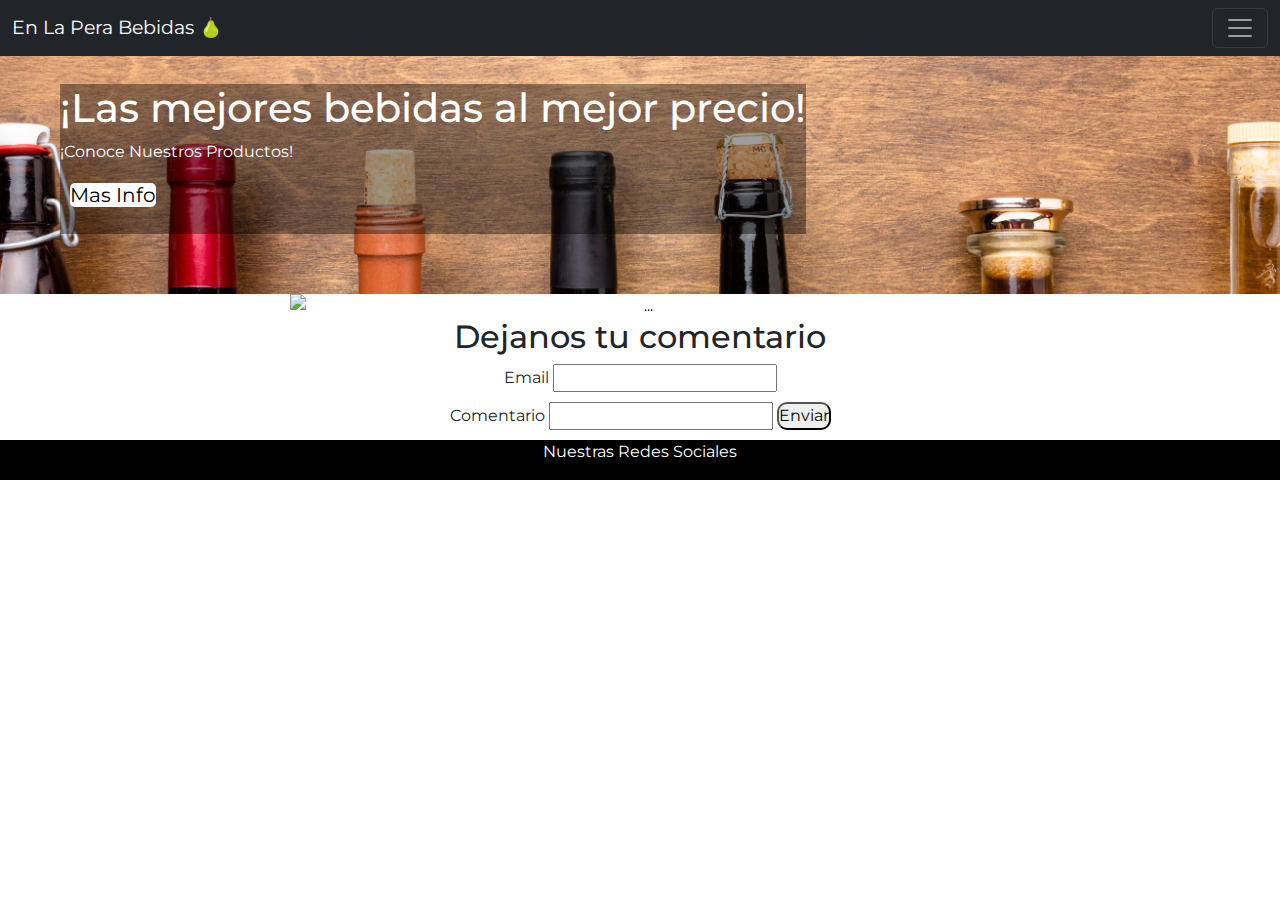
==== index.html @ 12a48b92 "index terminado primer commit" ====
<!DOCTYPE html>
<html lang="en">
<head>
    <meta charset="UTF-8">
    <meta name="viewport" content="width=device-width, initial-scale=1.0">
    <title>En la Pera Bebidas 🍐 </title>

    <!--BOOTSTRAP-->
    <link href="https://cdn.jsdelivr.net/npm/bootstrap@5.3.3/dist/css/bootstrap.min.css" rel="stylesheet" integrity="sha384-QWTKZyjpPEjISv5WaRU9OFeRpok6YctnYmDr5pNlyT2bRjXh0JMhjY6hW+ALEwIH" crossorigin="anonymous">
    <!--BOOTSTRAP-->

    <!--FONTAWASOME-->
    <link rel="stylesheet" href="https://cdnjs.cloudflare.com/ajax/libs/font-awesome/6.7.1/css/all.min.css" integrity="sha512-5Hs3dF2AEPkpNAR7UiOHba+lRSJNeM2ECkwxUIxC1Q/FLycGTbNapWXB4tP889k5T5Ju8fs4b1P5z/iB4nMfSQ==" crossorigin="anonymous" referrerpolicy="no-referrer" />
    <!--FONTAWASOME-->


    <!--HOJA DE ESTILOS-->
    <link rel="stylesheet" href="estilos.css">
    <!--HOJA DE ESTILOS-->
</head>


<body>


    <!--Barra de navegación-->
    <nav class="navbar navbar-dark bg-dark fixed-top">
        <div class="container-fluid">
        <a class="navbar-brand" href="#">En La Pera Bebidas 🍐</a>
        <button class="navbar-toggler" type="button" data-bs-toggle="offcanvas" data-bs-target="#offcanvasDarkNavbar" aria-controls="offcanvasDarkNavbar" aria-label="Toggle navigation">
            <span class="navbar-toggler-icon"></span>
        </button>
        <div class="offcanvas offcanvas-end text-bg-dark" tabindex="-1" id="offcanvasDarkNavbar" aria-labelledby="offcanvasDarkNavbarLabel">
            <div class="offcanvas-header">
            <h5 class="offcanvas-title" id="offcanvasDarkNavbarLabel">Bienvenido</h5>
            <button type="button" class="btn-close btn-close-white" data-bs-dismiss="offcanvas" aria-label="Close"></button>
            </div>
            <div class="offcanvas-body">
            <ul class="navbar-nav justify-content-end flex-grow-1 pe-3">
                <li class="nav-item">
                    <a class="nav-link active" aria-current="page" href="#">Inicio</a>
                </li>
                <li class="nav-item">
                    <a class="nav-link" href="./pestañas/contacto.html">Contacto</a>
                </li>
                <li class="nav-item">
                    <a class="nav-link" href="./pestañas/productos.html">Productos</a>
                </li>
                <li class="nav-item">
                    <a class="nav-link" href="./pestañas/servicios.html">Servicios</a>
                </li>
                <li class="nav-item">
                    <a class="nav-link" href="./pestañas/sobre-nosotros.html">Sobre Nosotros</a>
                </li>
            </ul>
            </div>
        </div>
        </div>
    </nav>
    <!--Barra de navegación-->
    <br>

    <div class="promocion img-fluid">
        <div class="promocion-texto">
            <h1>¡Las mejores bebidas al mejor precio!</h1>
            <p>¡Conoce Nuestros Productos!</p>
            <a href="" class="boton-promocion">Mas Info</a>
        </div>
    </div>

    <!--SLIDER-->
    <div id="carouselExampleAutoplaying" class="carousel slide " data-bs-ride="carousel">
        <div class="carousel-inner">
        <div class="carousel-item active">
            <img src="https://acdn.mitiendanube.com/stores/835/701/products/fernet-branca-aperitivo-1000-ml1-f361be27b92a8c5e0b16661028118789-1024-1024.webp" class="d-block w-100 img-fluid text-center mx-auto" alt="...">
        </div>
        <div class="carousel-item">
            <img src="https://acdn.mitiendanube.com/stores/835/701/products/gancia-americano-aperitivo-950ml11-bf7834f088aa34805b16661029164377-1024-1024.webp" class="d-block w-100 mx-auto" alt="...">
        </div>
        <div class="carousel-item">
            <img src="https://acdn.mitiendanube.com/stores/835/701/products/bombay-sapphire-gin-1000-ml1-e7caeaaa949bb46e3016660935183610-1024-1024.webp" class="d-block w-100 mx-auto" alt="...">
        </div>
        <div class="carousel-item">
            <img src="https://acdn.mitiendanube.com/stores/835/701/products/absolut-vodka-700-ml1-0e53d51eeb7dec82e016932519289590-1024-1024.webp" class="d-block w-100 mx-auto" alt="...">
        </div>
        <div class="carousel-item">
            <img src="https://acdn.mitiendanube.com/stores/835/701/products/jack-daniel_s-whisky-750-ml1-7ebaf76a524601abbf16660979325572-1024-1024.webp" class="d-block w-100 mx-auto" alt="...">
        </div>
        

    </div>
        <button class="carousel-control-prev " type="button" data-bs-target="#carouselExampleAutoplaying" data-bs-slide="prev">
        <span class="carousel-control-prev " aria-hidden="true"></span>
        <i class="fa-solid fa-chevron-right fa-flip-horizontal fa-2xl" style="color: #000000;"></i>
        </button>
        <button class="carousel-control-next" type="button" data-bs-target="#carouselExampleAutoplaying" data-bs-slide="next">
        <span class="carousel-control" aria-hidden="true"></span>
        <i class="fa-solid fa-chevron-right fa-2xl" style="color: #000000;"></i>
        </button>
    </div>
    <!--SLIDER-->




    <!--INFORMACION DEL BODY-->
    <form class="info-body">
        <h2>Dejanos tu comentario</h2>
        <label for="email">Email</label>
        <input type="text">
        <br>
        <label for="comentario">Comentario</label>
        <input type="text">
        <button class="boton-formulario">Enviar</button>

    </form>
    
    <!--INFORMACION DEL BODY-->



    <!--FOOTER-->
    <footer class="footer">
        <p>Nuestras Redes Sociales</p>
    <div class="redes">
        <div class="">
            <a href="" class="icono">
                <i class="fa-brands fa-square-facebook"></i>
            </a>
        </div>
        <div class="">
            <a href="" class="icono">
                <i class="fa-brands fa-square-instagram"></i>
            </a>
        </div>
        <div class="">
            <a href="" class="icono">
                <i class="fa-brands fa-square-x-twitter"></i>
            </a>
        </div>
    </div>
    </footer>
    <!--FOOTER-->


    <script src="https://cdn.jsdelivr.net/npm/bootstrap@5.3.3/dist/js/bootstrap.bundle.min.js" integrity="sha384-YvpcrYf0tY3lHB60NNkmXc5s9fDVZLESaAA55NDzOxhy9GkcIdslK1eN7N6jIeHz" crossorigin="anonymous"></script>
</body>
</html>
---- estilos.css ----
@import url('https://fonts.googleapis.com/css2?family=Montserrat:ital,wght@0,100..900;1,100..900&display=swap');





* {
    padding: 0;
    margin: 0;
    box-sizing: border-box;
    font-family: "Montserrat", sans-serif;
}


.navbar-brand{
    font-size: 19px;
}

/*PROMOCION INICIO*/
.promocion{
    padding: 60px;
    width:100vw;
    display: flex;
    align-items: center;
    justify-content:start;
    background: url(/multimedia/fotoinicio.jpg) no-repeat center center;
    background-size: cover;
    background-color: black;
}

.promocion-texto{
    color: white;
    background-color: rgba(0, 0, 0, 0.384);
    height: 150px;
}

.promocion-texto a{
    text-decoration: none;
    color: black;
    background-color: white;
    border-radius: 5px;
    height: 30px;
    font-size: 20px;
    margin-left: 10px;
}
/*PROMOCION INICIO*/


/*INFO BODY Y COMENTARIOS*/
.info-body{
    display: block;
    text-align: center;
}
.info-body button{
    margin-top: 10px;
    margin-bottom: 10px;
    border-radius: 10px;
}
/*INFO BODY Y COMENTARIOS*/

/*SLIDER INDEX*/
.slide{
    display: flex;
    align-items: center;
    justify-content: center;
}

.slide img {
    justify-content: center;
    max-width: 700px;
}
/*SLIDER INDEX*/

/*FOOTER*/
.footer {
    background-color: black;
    color: white;
    text-align: center;
}

.redes {
    display: flex;
    justify-content:center;
    font-size: 20px;
    gap: 50px;
}

.redes a {
    color: white;
    text-decoration: none;
}
/*FOOTER*/
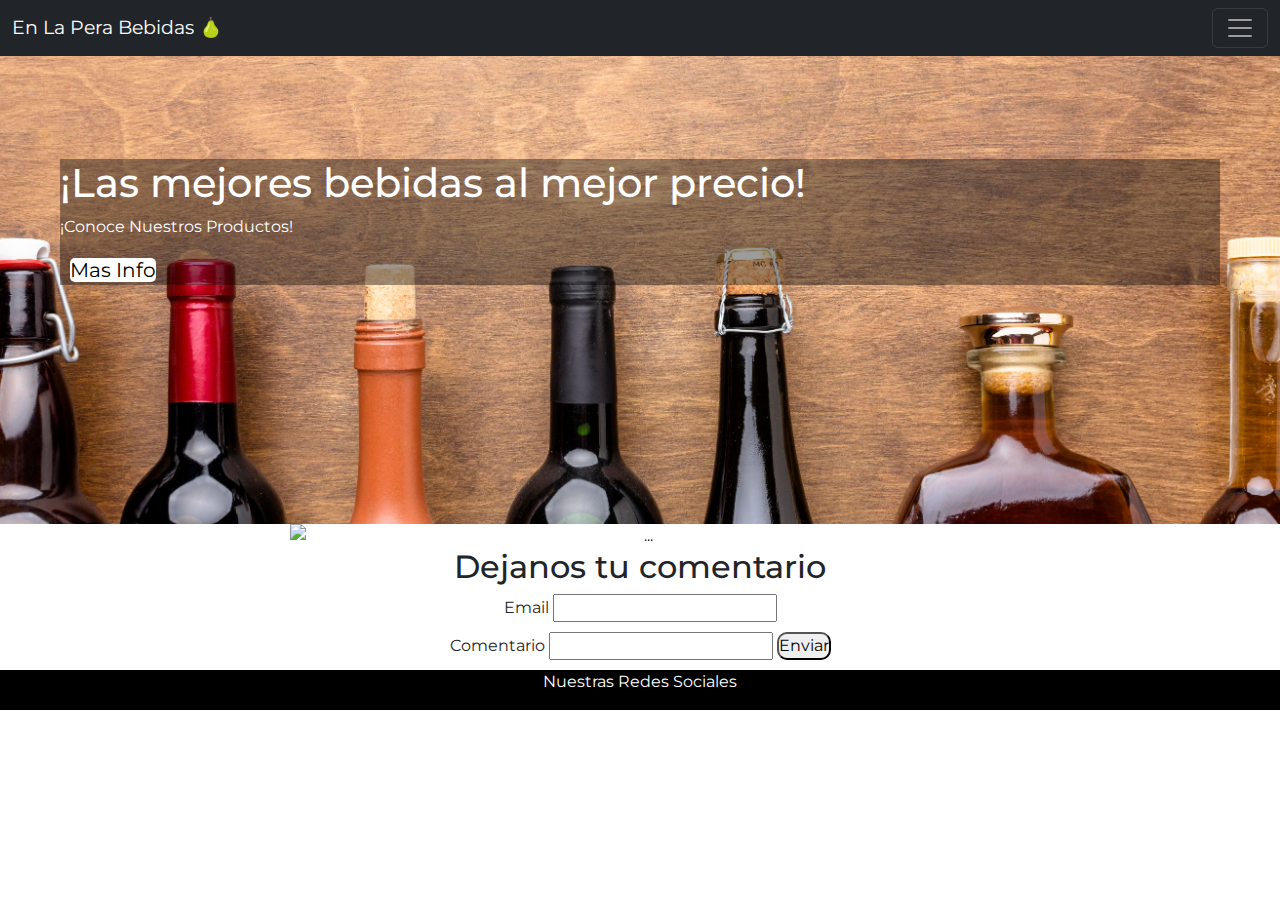
==== commit 40c1a3ca: "Hoja Servicios y retoques en index terminado" ====
--- a/index.html
+++ b/index.html
@@ -41,16 +41,16 @@
                     <a class="nav-link active" aria-current="page" href="#">Inicio</a>
                 </li>
                 <li class="nav-item">
-                    <a class="nav-link" href="./pestañas/contacto.html">Contacto</a>
+                    <a class="nav-link" href="./pestañas/productos.html">Productos</a>
                 </li>
                 <li class="nav-item">
-                    <a class="nav-link" href="./pestañas/productos.html">Productos</a>
+                    <a class="nav-link" href="./pestañas/sobre-nosotros.html">Sobre Nosotros</a>
                 </li>
                 <li class="nav-item">
                     <a class="nav-link" href="./pestañas/servicios.html">Servicios</a>
                 </li>
                 <li class="nav-item">
-                    <a class="nav-link" href="./pestañas/sobre-nosotros.html">Sobre Nosotros</a>
+                    <a class="nav-link" href="./pestañas/contacto.html">Contacto</a>
                 </li>
             </ul>
             </div>
@@ -60,11 +60,11 @@
     <!--Barra de navegación-->
     <br>
 
-    <div class="promocion img-fluid">
+    <div class="promocion">
         <div class="promocion-texto">
             <h1>¡Las mejores bebidas al mejor precio!</h1>
             <p>¡Conoce Nuestros Productos!</p>
-            <a href="" class="boton-promocion">Mas Info</a>
+            <a href="./pestañas/productos.html" class="boton-promocion">Mas Info</a>
         </div>
     </div>
 
--- a/estilos.css
+++ b/estilos.css
@@ -16,14 +16,15 @@
     font-size: 19px;
 }
 
-/*PROMOCION INICIO*/
+/*PROMOCION INICIO INDEX*/
 .promocion{
     padding: 60px;
     width:100vw;
-    display: flex;
+    min-height: 500px;
+    max-height: 1200px;
     align-items: center;
     justify-content:start;
-    background: url(/multimedia/fotoinicio.jpg) no-repeat center center;
+    background: url(/multimedia/fotoinicio.jpg) center center ;
     background-size: cover;
     background-color: black;
 }
@@ -31,7 +32,9 @@
 .promocion-texto{
     color: white;
     background-color: rgba(0, 0, 0, 0.384);
-    height: 150px;
+    padding: 0;
+    height: auto;
+    margin-top: 75px;
 }
 
 .promocion-texto a{
@@ -43,10 +46,10 @@
     font-size: 20px;
     margin-left: 10px;
 }
-/*PROMOCION INICIO*/
-
-
-/*INFO BODY Y COMENTARIOS*/
+/*PROMOCION INICIO INDEX*/
+
+
+/*INFO BODY Y COMENTARIOS INDEX*/
 .info-body{
     display: block;
     text-align: center;
@@ -56,20 +59,168 @@
     margin-bottom: 10px;
     border-radius: 10px;
 }
-/*INFO BODY Y COMENTARIOS*/
-
-/*SLIDER INDEX*/
+/*INFO BODY Y COMENTARIOS INDEX*/
+
+/*SLIDER*/
 .slide{
     display: flex;
     align-items: center;
+}
+
+.slide img {
+    max-width: 700px;
+}
+/*SLIDER*/
+
+/*ENCABEZADO PRODUCTOS*/
+.encabezado{
+    margin-top: 55px;
+    text-align: center;
+    background-color: rgb(160, 159, 159)
+}
+
+.encabezado h1{
+    text-decoration:underline;
+    font-weight: bolder;
+}
+/*ENCABEZADO PRODUCTOS*/
+
+/*PROMOCION PRODUCTOS*/
+.promoproductos { 
+    text-align: center;
+    text-decoration: underline;
+    background-color: rgb(160, 159, 159)
+}
+
+.descripcionproducto{
+    display: -webkit-box;
+    -webkit-box-orient: vertical;
+    line-clamp: 2;
+    -webkit-line-clamp: 2;
+    overflow: hidden;
+    text-align: center;
+}
+
+.descripcionproducto:hover{
+    display: block;
+}
+
+.contenedorproductos{
+    display: flex;
     justify-content: center;
-}
-
-.slide img {
+    align-items: center;
+    flex-wrap: wrap;
+    margin-bottom: 10px;
+}
+
+.contenedorproductos button{
+    margin-top: 10px;
+    margin-bottom: 10px;
+    border-radius: 10px;
+}
+
+.contenedorproductos img{
+    max-width: 600px;
+}
+/*PROMOCION PRODUCTOS*/
+
+/*HOJA SOBRENOSOTROS*/
+.contenedorcreador{
+    width: 100%;
+    background-color: rgb(160, 159, 159);
+    padding: 2px;
+    margin-top: 55px;
+    display: grid;
+    grid-template-columns: repeat(6, 1fr);
+    grid-template-rows: repeat(5, 75px);
+    grid-gap: 30px;
+}
+
+.contenedortexto1{
+    grid-column:1/7;
+    text-align: center;
+}
+
+.contenedorfoto{
+    background-image: url(./multimedia/fotocreador.jpeg);
+    border: 2px solid #000;
+    background-size: cover;
+    background-position: center;
+    grid-column: 2/6;
+    grid-row: 2/5;
+    border-radius: 20px;
+
+}
+
+.contenedortexto{
+    font-size: 16px;
+    text-align: center;
+    padding: 5px;
+    grid-column: 1/7;
+}
+
+.contenedormapa{
+    display: block;
+    flex-direction: row;
     justify-content: center;
-    max-width: 700px;
-}
-/*SLIDER INDEX*/
+    height: auto;
+    margin: 10px;
+    text-align: center;
+}
+
+.objetivos{
+    text-align: center;
+}
+
+.globos{
+    display: flex;
+    flex-wrap: wrap;
+    justify-content: center;
+    text-align: center;
+    gap: 10px;
+    margin-bottom: 5px;
+}
+.globo{
+    border: 3px solid #000;
+    width: 200px;
+    height: auto;
+    border-radius: 20px;
+    background-color: black;
+    color: white;
+}
+/*HOJA SOBRENOSOTROS*/
+
+
+/*HOJA SERVICIOS*/
+.servicios{
+    padding: 80px;
+    margin-top: 50px;
+    width:100vw;
+    height: 75vh;
+    align-items: center;
+    justify-content:start;
+    background: url(/multimedia/servicios.jpg) center center ;
+    background-size: cover;
+}
+
+.servicios-texto{
+    color: white;
+    background-color: rgba(0, 0, 0, 0.384);
+    padding: 0;
+    height: auto;
+    margin-top: 75px;
+}
+
+.servicios-texto a{
+    text-decoration: none;
+    color: black;
+    background-color: white;
+    border-radius: 5px;
+    height: 30px;
+    font-size: 20px;
+    margin-left: 10px;
+}
+/*HOJA SERVICIOS*/
 
 /*FOOTER*/
 .footer {
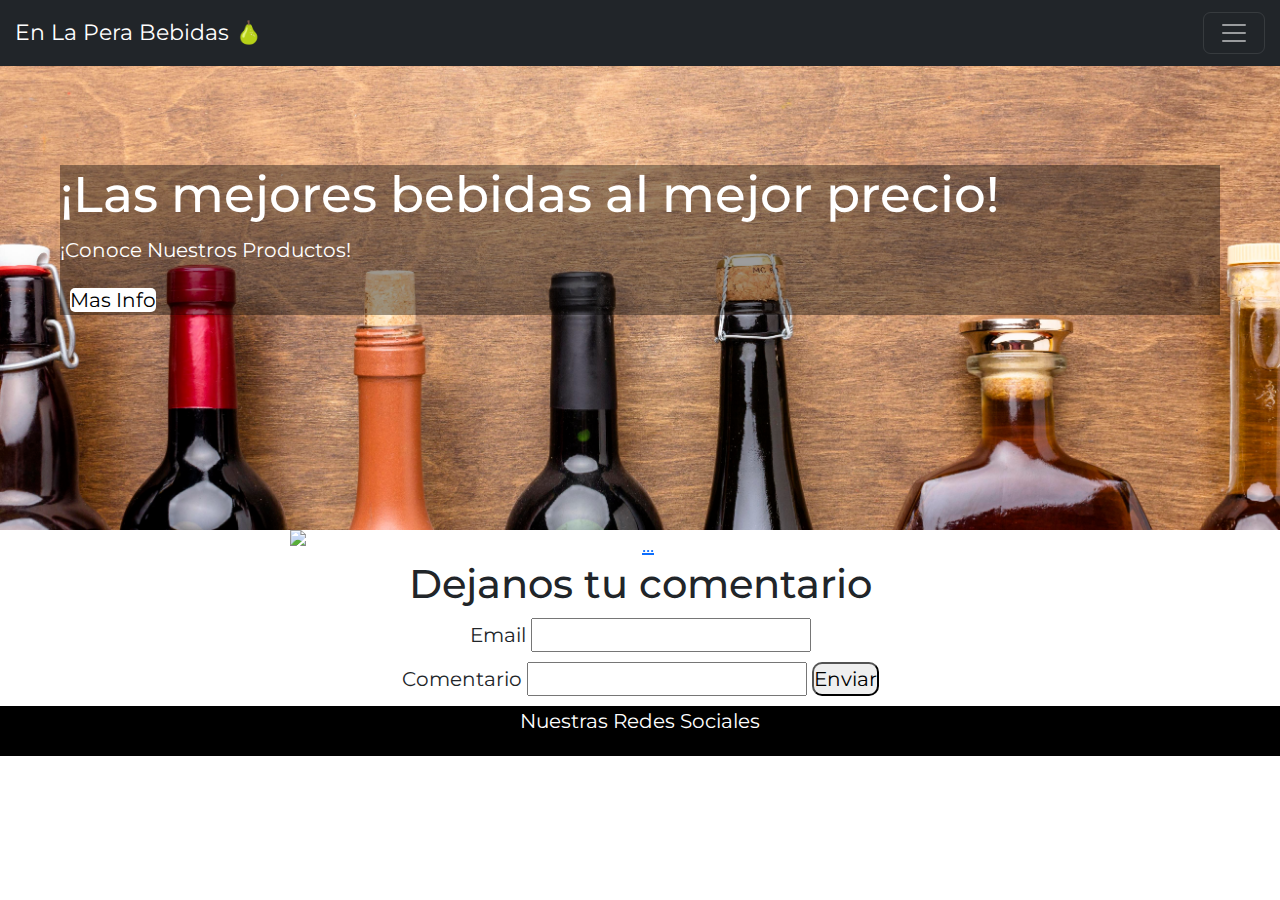
==== commit 3acf6614: "Hoja contacto y mediaquaries completas" ====
--- a/index.html
+++ b/index.html
@@ -72,19 +72,19 @@
     <div id="carouselExampleAutoplaying" class="carousel slide " data-bs-ride="carousel">
         <div class="carousel-inner">
         <div class="carousel-item active">
-            <img src="https://acdn.mitiendanube.com/stores/835/701/products/fernet-branca-aperitivo-1000-ml1-f361be27b92a8c5e0b16661028118789-1024-1024.webp" class="d-block w-100 img-fluid text-center mx-auto" alt="...">
+            <a href="./pestañas/productos.html"><img src="https://acdn.mitiendanube.com/stores/835/701/products/fernet-branca-aperitivo-1000-ml1-f361be27b92a8c5e0b16661028118789-1024-1024.webp" class="d-block w-100 img-fluid text-center mx-auto" alt="..."></a>
         </div>
         <div class="carousel-item">
-            <img src="https://acdn.mitiendanube.com/stores/835/701/products/gancia-americano-aperitivo-950ml11-bf7834f088aa34805b16661029164377-1024-1024.webp" class="d-block w-100 mx-auto" alt="...">
+            <a href="./pestañas/productos.html"><img src="https://acdn.mitiendanube.com/stores/835/701/products/gancia-americano-aperitivo-950ml11-bf7834f088aa34805b16661029164377-1024-1024.webp" class="d-block w-100 mx-auto" alt="..."></a>
         </div>
         <div class="carousel-item">
-            <img src="https://acdn.mitiendanube.com/stores/835/701/products/bombay-sapphire-gin-1000-ml1-e7caeaaa949bb46e3016660935183610-1024-1024.webp" class="d-block w-100 mx-auto" alt="...">
+            <a href="./pestañas/productos.html"><img src="https://acdn.mitiendanube.com/stores/835/701/products/bombay-sapphire-gin-1000-ml1-e7caeaaa949bb46e3016660935183610-1024-1024.webp" class="d-block w-100 mx-auto" alt="...">
+        </div></a>
+        <div class="carousel-item">
+            <a href="./pestañas/productos.html"><img src="https://acdn.mitiendanube.com/stores/835/701/products/absolut-vodka-700-ml1-0e53d51eeb7dec82e016932519289590-1024-1024.webp" class="d-block w-100 mx-auto" alt="..."></a>
         </div>
         <div class="carousel-item">
-            <img src="https://acdn.mitiendanube.com/stores/835/701/products/absolut-vodka-700-ml1-0e53d51eeb7dec82e016932519289590-1024-1024.webp" class="d-block w-100 mx-auto" alt="...">
-        </div>
-        <div class="carousel-item">
-            <img src="https://acdn.mitiendanube.com/stores/835/701/products/jack-daniel_s-whisky-750-ml1-7ebaf76a524601abbf16660979325572-1024-1024.webp" class="d-block w-100 mx-auto" alt="...">
+            <a href="./pestañas/productos.html"><img src="https://acdn.mitiendanube.com/stores/835/701/products/jack-daniel_s-whisky-750-ml1-7ebaf76a524601abbf16660979325572-1024-1024.webp" class="d-block w-100 mx-auto" alt="..."></a>
         </div>
         
 
@@ -124,17 +124,17 @@
         <p>Nuestras Redes Sociales</p>
     <div class="redes">
         <div class="">
-            <a href="" class="icono">
+            <a href="https://www.facebook.com/" class="icono">
                 <i class="fa-brands fa-square-facebook"></i>
             </a>
         </div>
         <div class="">
-            <a href="" class="icono">
+            <a href="https://www.instagram.com/" class="icono">
                 <i class="fa-brands fa-square-instagram"></i>
             </a>
         </div>
         <div class="">
-            <a href="" class="icono">
+            <a href="https://x.com/?lang=es" class="icono">
                 <i class="fa-brands fa-square-x-twitter"></i>
             </a>
         </div>
--- a/estilos.css
+++ b/estilos.css
@@ -14,6 +14,7 @@
 
 .navbar-brand{
     font-size: 19px;
+    display: block;
 }
 
 /*PROMOCION INICIO INDEX*/
@@ -222,6 +223,37 @@
 }
 /*HOJA SERVICIOS*/
 
+/*HOJA CONTACTO*/
+.contacto{
+    padding: 80px;
+    margin-top: 50px;
+    width:100vw;
+    height: 75vh;
+    align-items: center;
+    justify-content:start;
+    background: url(https://img.freepik.com/vector-gratis/diseno-centro-llamadas_24877-49643.jpg?t=st=1732934371~exp=1732937971~hmac=836dd7daf3a8dbe489f30980eeebec52c8919e67620296c9e70fde5114e7a56b&w=900) center center ;
+    background-size: cover;
+}
+
+.contacto-texto{
+    color: white;
+    background-color: rgba(0, 0, 0, 0.384);
+    padding: 0;
+    height: auto;
+    margin-top: 75px;
+}
+
+.contacto-texto a{
+    text-decoration: none;
+    color: black;
+    background-color: white;
+    border-radius: 5px;
+    height: 30px;
+    font-size: 20px;
+    margin-left: 10px;
+}
+/*HOJA CONTACTO*/
+
 /*FOOTER*/
 .footer {
     background-color: black;
@@ -239,5 +271,80 @@
 .redes a {
     color: white;
     text-decoration: none;
-}
-/*FOOTER*/+    font-size: 30px;
+}
+/*FOOTER*/
+
+@media only screen and (min-width:320px){
+    *{
+        font-size: 16px;
+    }
+    
+}
+
+
+@media only screen and (min-width:755px){
+    *{
+        font-size: 20px;
+    }
+    .navbar-brand{
+        font-size: 22px;
+
+    }
+    .contenedorfoto{
+        grid-column: 3/5;
+    }
+    .mapa{
+        width: 500px;
+        height: 500px;
+    }
+
+    .globo{
+        width: 250px;
+    }
+}
+
+@media only screen and (min-width:1400px){
+    *{
+        font-size: 18px;
+    }
+    
+    .encabezado{
+        margin-top: 60px;
+    }
+    .contenedorfoto{
+        grid-column: 3/5;
+        grid-row: 2/8;
+    }
+}
+
+@media only screen and (min-width:1440px){
+    *{
+        font-size: 20px;
+    }
+    
+    .navbar-brand{
+        font-size: 30px;
+    }
+    
+    .contenedorcreador{
+        grid-template-columns: repeat(8, 1fr);
+        grid-template-rows: repeat(5, 100px);
+    }
+    .contenedorfoto{
+        grid-column: 4/6;
+        grid-row: 2/8;
+    }
+    .contenedortexto{
+        grid-column: 1/9;
+    }
+    .contenedortexto1{
+        grid-column: 1/9;
+
+    }
+
+    .globo{
+        width: 350px;
+    }
+}
+
